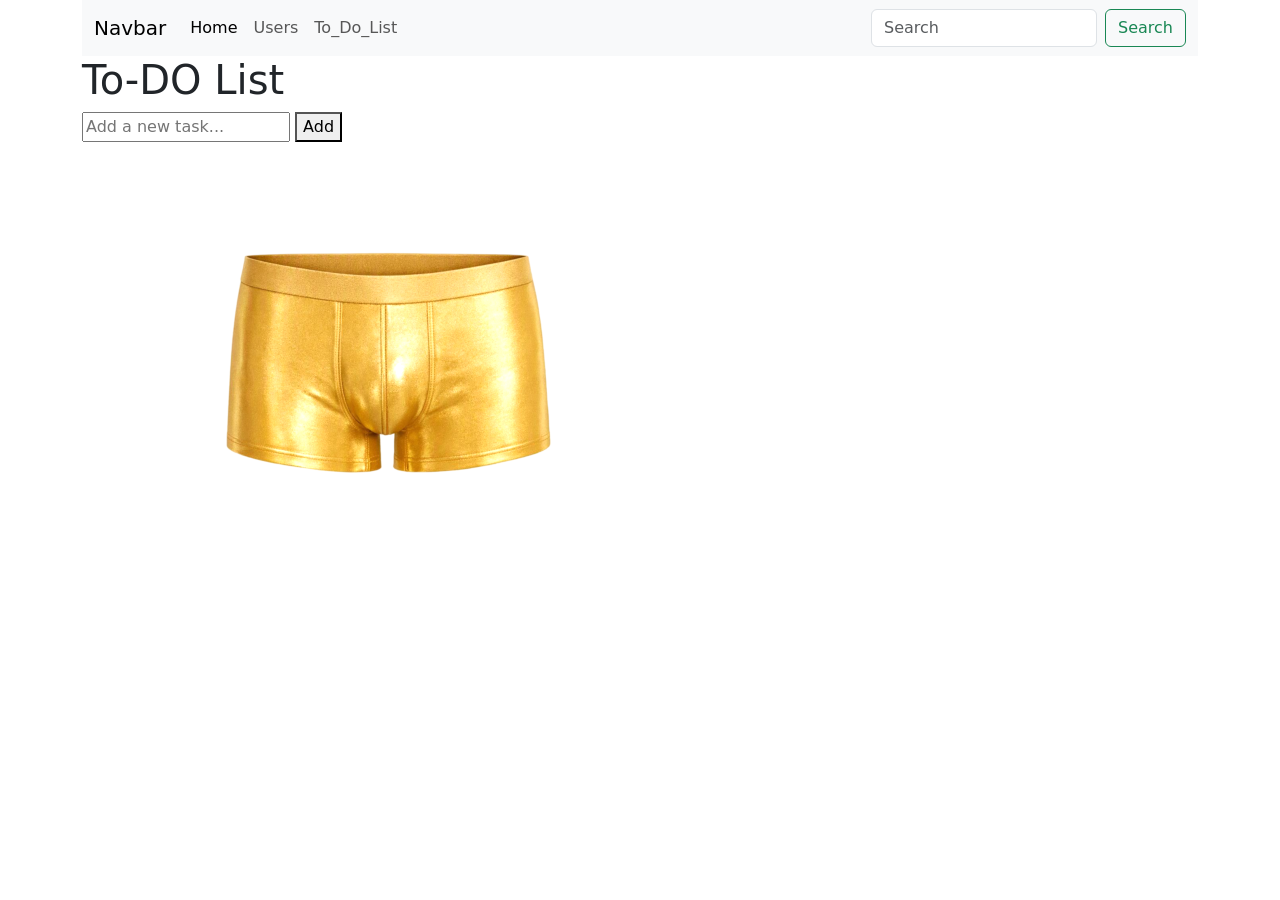
==== to-do-list.html @ 92be8766 "the start and the baisc of todo list" ====
<!DOCTYPE html>
<html lang="en">

<head>
    <meta charset="UTF-8">
    <meta name="viewport" content="width=device-width, initial-scale=1.0">
    <title>to do list</title>
    <link rel="stylesheet" href="./css/style.css">
    <link href="https://cdn.jsdelivr.net/npm/bootstrap@5.3.8/dist/css/bootstrap.min.css" rel="stylesheet"
        integrity="sha384-sRIl4kxILFvY47J16cr9ZwB07vP4J8+LH7qKQnuqkuIAvNWLzeN8tE5YBujZqJLB" crossorigin="anonymous">
</head>

<body>
    <div class="container">

        <nav class="navbar navbar-expand-lg bg-body-tertiary">
            <div class="container-fluid">
                <a class="navbar-brand" href="#">Navbar</a>
                <button class="navbar-toggler" type="button" data-bs-toggle="collapse"
                    data-bs-target="#navbarSupportedContent" aria-controls="navbarSupportedContent"
                    aria-expanded="false" aria-label="Toggle navigation">
                    <span class="navbar-toggler-icon"></span>
                </button>
                <div class="collapse navbar-collapse" id="navbarSupportedContent">
                    <ul class="navbar-nav me-auto mb-2 mb-lg-0">
                        <li class="nav-item">
                            <a class="nav-link active" aria-current="page" href="./index.html">Home</a>
                        </li>
                        <li class="nav-item">
                            <a class="nav-link" href="./usres.html">Users</a>
                        </li>
                        <li class="nav-item">
                            <a class="nav-link" href="./to-do-list.html">To_Do_List</a>
                        </li>
                        <!-- <li class="nav-item dropdown">
                            <a class="nav-link dropdown-toggle" href="#" role="button" data-bs-toggle="dropdown"
                                aria-expanded="false">
                                Dropdown
                            </a>
                            <ul class="dropdown-menu">
                                <li><a class="dropdown-item" href="#">Action</a></li>
                                <li><a class="dropdown-item" href="#">Another action</a></li>
                                <li>
                                    <hr class="dropdown-divider">
                                </li>
                                <li><a class="dropdown-item" href="#">Something else here</a></li>
                            </ul>
                        </li>
                        <li class="nav-item">
                            <a class="nav-link disabled" aria-disabled="true">Disabled</a>
                        </li>-->
                    </ul> 
                    <form class="d-flex" role="search">
                        <input class="form-control me-2" type="search" placeholder="Search" aria-label="Search" />
                        <button class="btn btn-outline-success" type="submit">Search</button>
                    </form>
                </div>
            </div>
        </nav>
    </div>

    <div class="container">

        <div class="todo-app">
            <h1>To-DO List</h1>
            <form class="input-area">
                <input type="text" id="task-input" placeholder="Add a new task..." />
                <button type="submit" id="add-task-btn">Add</button>
            </form>
            <div class="todos-container">
                <ul id="task-list"></ul>
                <img src="./images/slazzer-preview-jcm6f.png" alt="empty" class="empty-image" >
            </div>

        </div>

    </div>

    



    <script src="https://cdn.jsdelivr.net/npm/bootstrap@5.3.8/dist/js/bootstrap.bundle.min.js"
        integrity="sha384-FKyoEForCGlyvwx9Hj09JcYn3nv7wiPVlz7YYwJrWVcXK/BmnVDxM+D2scQbITxI"
        crossorigin="anonymous"></script>
    <script src="./js/main.js"></script>
</body>

</html>
---- css/style.css ----
#task-list li{ 
    dsisplay: flex;
    align-items: center;
    justify-content: space-between;
    margin-bottom: 10px;
    padding: 10px;
    border: 1px solid #ccc;
    font-size: 16px;
    position: relative;
    transition: background-color 0.3s ease;
}

#task-list li:hover {
    background-color: #f9f9f9;
}
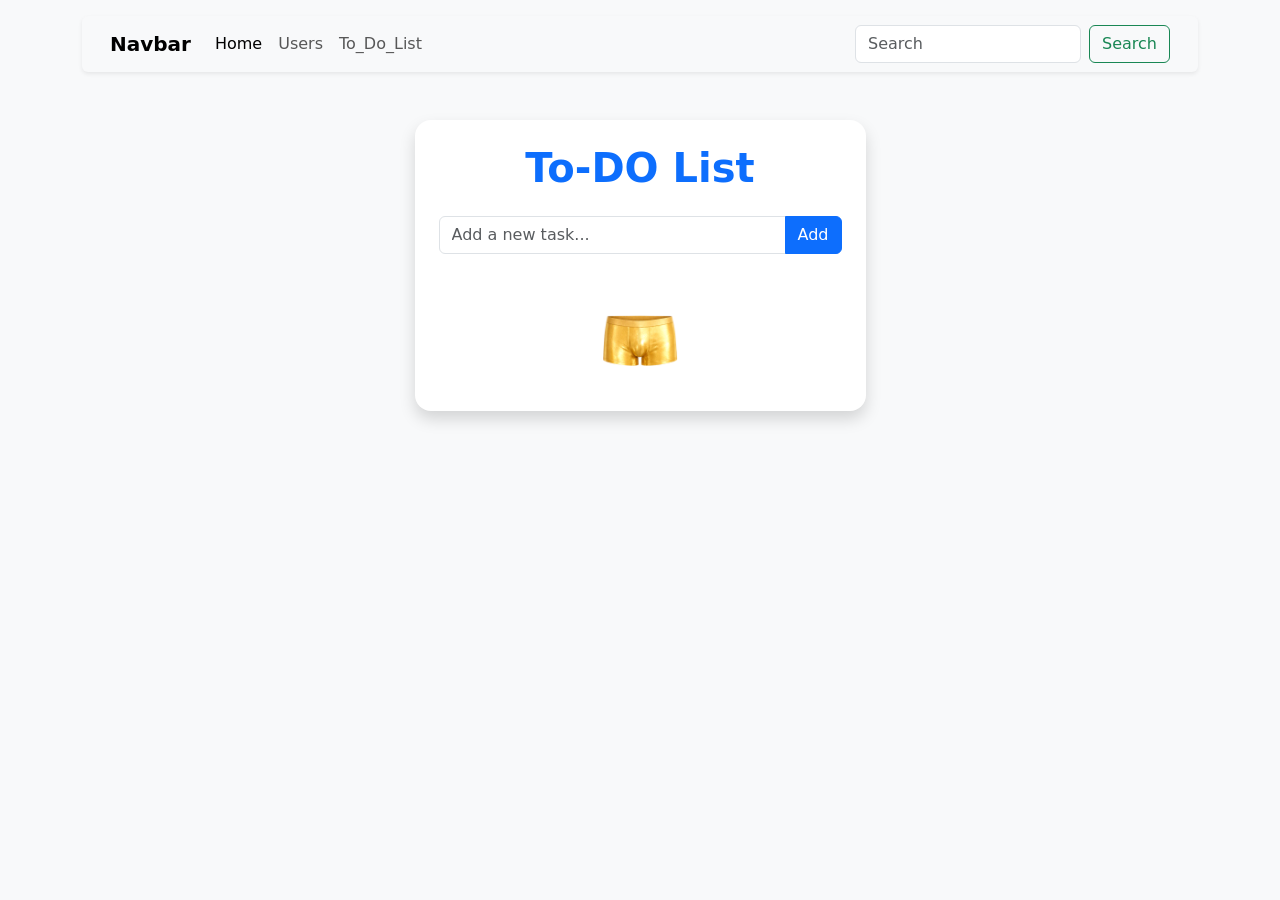
==== commit b6f84815: "devooo" ====
--- a/to-do-list.html
+++ b/to-do-list.html
@@ -1,89 +1,116 @@
-<!DOCTYPE html>
+
+<!doctype html>
 <html lang="en">
+  <head>
+    <meta charset="UTF-8" />
+    <meta name="viewport" content="width=device-width, initial-scale=1.0" />
+    <title>To-Do List</title>
+    <link
+      href="https://cdn.jsdelivr.net/npm/bootstrap@5.3.8/dist/css/bootstrap.min.css"
+      rel="stylesheet"
+      integrity="sha384-sRIl4kxILFvY47J16cr9ZwB07vP4J8+LH7qKQnuqkuIAvNWLzeN8tE5YBujZqJLB"
+      crossorigin="anonymous"
+    />
+    <link rel="stylesheet" href="./css/style.css" />
+  </head>
 
-<head>
-    <meta charset="UTF-8">
-    <meta name="viewport" content="width=device-width, initial-scale=1.0">
-    <title>to do list</title>
-    <link rel="stylesheet" href="./css/style.css">
-    <link href="https://cdn.jsdelivr.net/npm/bootstrap@5.3.8/dist/css/bootstrap.min.css" rel="stylesheet"
-        integrity="sha384-sRIl4kxILFvY47J16cr9ZwB07vP4J8+LH7qKQnuqkuIAvNWLzeN8tE5YBujZqJLB" crossorigin="anonymous">
-</head>
-
-<body>
-    <div class="container">
-
-        <nav class="navbar navbar-expand-lg bg-body-tertiary">
-            <div class="container-fluid">
-                <a class="navbar-brand" href="#">Navbar</a>
-                <button class="navbar-toggler" type="button" data-bs-toggle="collapse"
-                    data-bs-target="#navbarSupportedContent" aria-controls="navbarSupportedContent"
-                    aria-expanded="false" aria-label="Toggle navigation">
-                    <span class="navbar-toggler-icon"></span>
-                </button>
-                <div class="collapse navbar-collapse" id="navbarSupportedContent">
-                    <ul class="navbar-nav me-auto mb-2 mb-lg-0">
-                        <li class="nav-item">
-                            <a class="nav-link active" aria-current="page" href="./index.html">Home</a>
-                        </li>
-                        <li class="nav-item">
-                            <a class="nav-link" href="./usres.html">Users</a>
-                        </li>
-                        <li class="nav-item">
-                            <a class="nav-link" href="./to-do-list.html">To_Do_List</a>
-                        </li>
-                        <!-- <li class="nav-item dropdown">
-                            <a class="nav-link dropdown-toggle" href="#" role="button" data-bs-toggle="dropdown"
-                                aria-expanded="false">
-                                Dropdown
-                            </a>
-                            <ul class="dropdown-menu">
-                                <li><a class="dropdown-item" href="#">Action</a></li>
-                                <li><a class="dropdown-item" href="#">Another action</a></li>
-                                <li>
-                                    <hr class="dropdown-divider">
-                                </li>
-                                <li><a class="dropdown-item" href="#">Something else here</a></li>
-                            </ul>
-                        </li>
-                        <li class="nav-item">
-                            <a class="nav-link disabled" aria-disabled="true">Disabled</a>
-                        </li>-->
-                    </ul> 
-                    <form class="d-flex" role="search">
-                        <input class="form-control me-2" type="search" placeholder="Search" aria-label="Search" />
-                        <button class="btn btn-outline-success" type="submit">Search</button>
-                    </form>
-                </div>
-            </div>
-        </nav>
+  <body class="bg-light">
+    <!-- Navbar with Bootstrap Classes -->
+    <div class="container my-3">
+      <nav
+        class="navbar navbar-expand-lg bg-body-tertiary rounded shadow-sm px-3"
+      >
+        <div class="container-fluid">
+          <a class="navbar-brand fw-bold" href="#">Navbar</a>
+          <button
+            class="navbar-toggler"
+            type="button"
+            data-bs-toggle="collapse"
+            data-bs-target="#navbarSupportedContent"
+            aria-controls="navbarSupportedContent"
+            aria-expanded="false"
+            aria-label="Toggle navigation"
+          >
+            <span class="navbar-toggler-icon"></span>
+          </button>
+          <div class="collapse navbar-collapse" id="navbarSupportedContent">
+            <ul class="navbar-nav me-auto mb-2 mb-lg-0">
+              <li class="nav-item">
+                <a
+                  class="nav-link active"
+                  aria-current="page"
+                  href="./index.html"
+                  >Home</a
+                >
+              </li>
+              <li class="nav-item">
+                <a class="nav-link" href="./usres.html">Users</a>
+              </li>
+              <li class="nav-item">
+                <a class="nav-link" href="./to-do-list.html">To_Do_List</a>
+              </li>
+            </ul>
+            <form class="d-flex" role="search">
+              <input
+                class="form-control me-2"
+                type="search"
+                placeholder="Search"
+                aria-label="Search"
+              />
+              <button class="btn btn-outline-success" type="submit">
+                Search
+              </button>
+            </form>
+          </div>
+        </div>
+      </nav>
     </div>
 
-    <div class="container">
+    <!-- Todo App Container with Bootstrap Grid & Card Classes -->
+    <div class="container mt-5">
+      <div class="row justify-content-center">
+        <div class="col-md-6 col-lg-5">
+          <div class="card shadow border-0 p-4 rounded-4">
+            <div class="todo-app">
+              <h1 class="text-center mb-4 fw-bold text-primary">To-DO List</h1>
 
-        <div class="todo-app">
-            <h1>To-DO List</h1>
-            <form class="input-area">
-                <input type="text" id="task-input" placeholder="Add a new task..." />
-                <button type="submit" id="add-task-btn">Add</button>
-            </form>
-            <div class="todos-container">
-                <ul id="task-list"></ul>
-                <img src="./images/slazzer-preview-jcm6f.png" alt="empty" class="empty-image" >
+              <!-- Input Group Classes -->
+              <form class="input-group mb-4">
+                <input
+                  type="text"
+                  id="task-input"
+                  class="form-control"
+                  placeholder="Add a new task..."
+                />
+                <button type="submit" id="add-task-btn" class="btn btn-primary">
+                  Add
+                </button>
+              </form>
+
+              <div class="todos-container">
+                <!-- List Group Class for Tasks -->
+                <ul id="task-list" class="list-group mb-3"></ul>
+
+                <div class="text-center">
+                  <img
+                    src="./images/slazzer-preview-jcm6f.png"
+                    alt="empty"
+                    class="empty-image img-fluid"
+                    style="max-width: 140px"
+                  />
+                </div>
+              </div>
             </div>
-
+          </div>
         </div>
-
+      </div>
     </div>
 
-    
-
-
-
-    <script src="https://cdn.jsdelivr.net/npm/bootstrap@5.3.8/dist/js/bootstrap.bundle.min.js"
-        integrity="sha384-FKyoEForCGlyvwx9Hj09JcYn3nv7wiPVlz7YYwJrWVcXK/BmnVDxM+D2scQbITxI"
-        crossorigin="anonymous"></script>
+    <script
+      src="https://cdn.jsdelivr.net/npm/bootstrap@5.3.8/dist/js/bootstrap.bundle.min.js"
+      integrity="sha384-FKyoEForCGlyvwx9Hj09JcYn3nv7wiPVlz7YYwJrWVcXK/BmnVDxM+D2scQbITxI"
+      crossorigin="anonymous"
+    ></script>
     <script src="./js/main.js"></script>
-</body>
-
-</html>+  </body>
+</html>
--- a/css/style.css
+++ b/css/style.css
@@ -1,15 +1,7 @@
-#task-list li{ 
-    dsisplay: flex;
-    align-items: center;
-    justify-content: space-between;
-    margin-bottom: 10px;
-    padding: 10px;
-    border: 1px solid #ccc;
-    font-size: 16px;
-    position: relative;
-    transition: background-color 0.3s ease;
+#task-list li span {
+  padding: auto;
 }
 
 #task-list li:hover {
-    background-color: #f9f9f9;
-}+  background-color: #f9f9f9;
+}
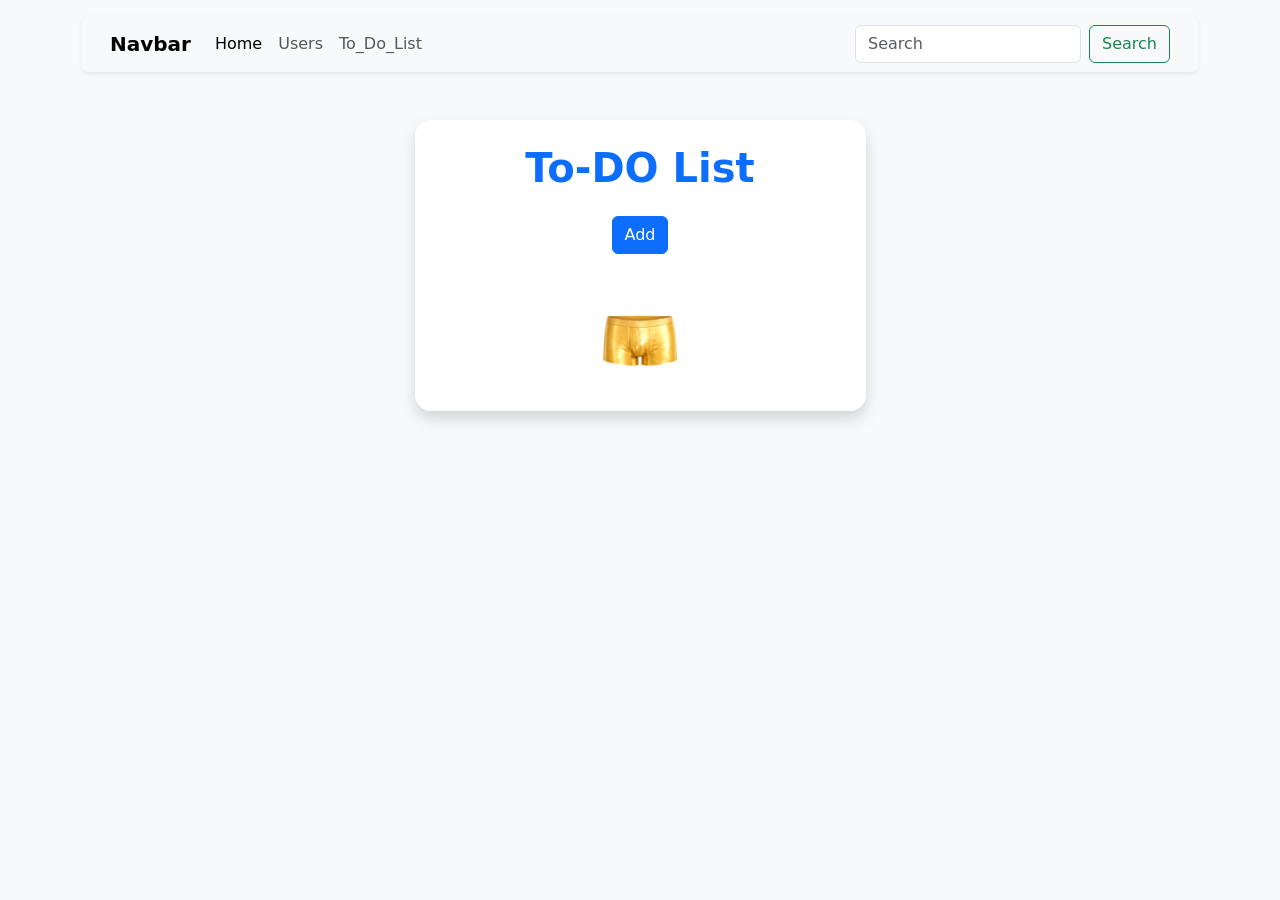
==== commit f8e9b281: "add some thing in mack a discription" ====
--- a/to-do-list.html
+++ b/to-do-list.html
@@ -1,4 +1,3 @@
-
 <!doctype html>
 <html lang="en">
   <head>
@@ -75,21 +74,26 @@
               <h1 class="text-center mb-4 fw-bold text-primary">To-DO List</h1>
 
               <!-- Input Group Classes -->
-              <form class="input-group mb-4">
-                <input
-                  type="text"
-                  id="task-input"
-                  class="form-control"
-                  placeholder="Add a new task..."
-                />
-                <button type="submit" id="add-task-btn" class="btn btn-primary">
+            <div class="d-flex justify-content-center mb-4">
+              <button type="submit" id="add-task-btn" class="btn btn-primary btn btn-primary" data-bs-toggle="modal"
+                data-bs-target="#staticBackdrop">
                   Add
                 </button>
-              </form>
+                </div>
+                <!-- </form> -->
 
               <div class="todos-container">
                 <!-- List Group Class for Tasks -->
-                <ul id="task-list" class="list-group mb-3"></ul>
+                <ul id="task-list" class="list-group mb-3">
+                  <div class="row">
+                     <div class="col">
+                       <div class="collapse multi-collapse" id="multiCollapseExample1">
+                         <div class="card card-body">
+                           Some placeholder content for the first collapse component of this multi-collapse example. This panel is hidden by default but revealed when the user activates the relevant trigger.
+                         </div>
+                       </div>
+                     </div>
+                </ul>
 
                 <div class="text-center">
                   <img
@@ -106,6 +110,65 @@
       </div>
     </div>
 
+    <!-- Button trigger modal -->
+    <!-- <button type="button" class="btn btn-primary" data-bs-toggle="modal" data-bs-target="#staticBackdrop">
+                                      Launch static backdrop modal
+                                    </button> -->
+    
+    <!-- Modal -->
+    <div class="modal fade" id="staticBackdrop" data-bs-backdrop="static" data-bs-keyboard="false" tabindex="-1"
+      aria-labelledby="staticBackdropLabel" aria-hidden="true">
+      <div class="modal-dialog">
+        <div class="modal-content">
+          <div class="modal-header">
+            <h1 class="modal-title fs-5" id="staticBackdropLabel">Modal title</h1>
+            <button type="button" class="btn-close" data-bs-dismiss="modal" aria-label="Close"></button>
+          </div>
+          <div class="modal-body">
+    
+    
+            <form id="task-form">
+    
+              <div class="input-group mb-3" id="task-title" name="task-title">
+                <span class="input-group-text" id="basic-addon1">Task Title</span>
+                <input type="text" class="form-control" placeholder="I have to ..." aria-label=""
+                  aria-describedby="basic-addon1">
+              </div>
+    
+    
+    
+              <div class="input-group mb-3" name="user-select" id="user-select"> 
+                <label class="input-group-text" for="inputGroupSelect01">Usere</label>
+                <select class="form-select" id="inputGroupSelect01">
+                  <option selected>Choose...</option>
+                  <option value="1">One</option>
+                  <option value="2">Two</option>
+                  <option value="3">Three</option>
+                </select>
+              </div>
+    
+    
+    
+              <div class="input-group" id="task-description" name="task-description">
+                <span class="input-group-text">Task Description</span>
+                <textarea class="form-control" aria-label="With textarea"></textarea>
+              </div>
+    
+    
+    
+    
+    
+    
+              <button type="submit" class="btn btn-primary">Add Task</button>
+              <button type="button" class="btn btn-secondary" data-bs-dismiss="modal">Close</button>
+            </form>
+    
+          </div>
+        </div>
+      </div>
+    </div>
+    </div>
+
     <script
       src="https://cdn.jsdelivr.net/npm/bootstrap@5.3.8/dist/js/bootstrap.bundle.min.js"
       integrity="sha384-FKyoEForCGlyvwx9Hj09JcYn3nv7wiPVlz7YYwJrWVcXK/BmnVDxM+D2scQbITxI"
@@ -114,3 +177,4 @@
     <script src="./js/main.js"></script>
   </body>
 </html>
+
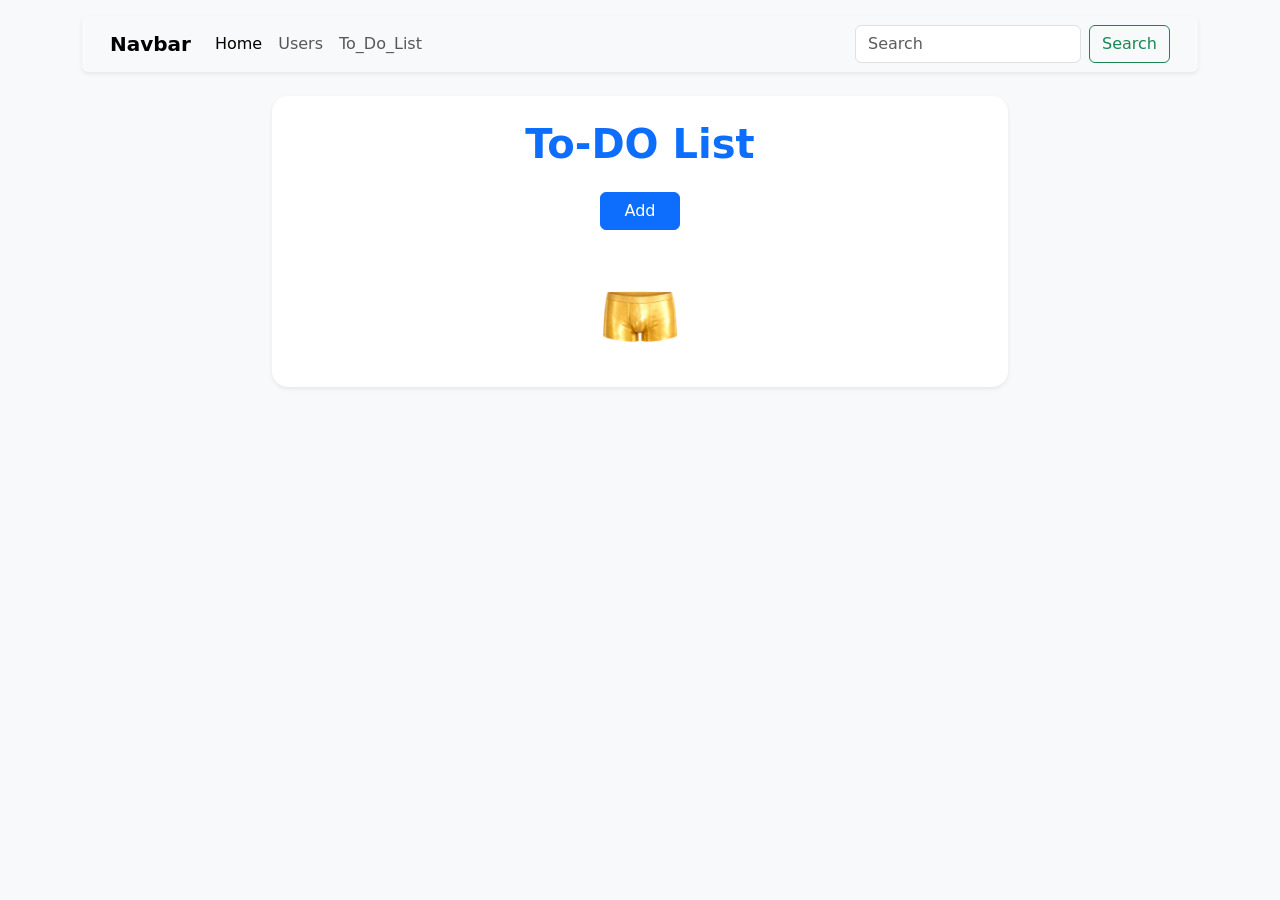
==== commit 1ee7dbbd: "add edit && delete bottn" ====
--- a/to-do-list.html
+++ b/to-do-list.html
@@ -1,180 +1,118 @@
 <!doctype html>
 <html lang="en">
-  <head>
-    <meta charset="UTF-8" />
-    <meta name="viewport" content="width=device-width, initial-scale=1.0" />
-    <title>To-Do List</title>
-    <link
-      href="https://cdn.jsdelivr.net/npm/bootstrap@5.3.8/dist/css/bootstrap.min.css"
-      rel="stylesheet"
-      integrity="sha384-sRIl4kxILFvY47J16cr9ZwB07vP4J8+LH7qKQnuqkuIAvNWLzeN8tE5YBujZqJLB"
-      crossorigin="anonymous"
-    />
-    <link rel="stylesheet" href="./css/style.css" />
-  </head>
 
-  <body class="bg-light">
-    <!-- Navbar with Bootstrap Classes -->
-    <div class="container my-3">
-      <nav
-        class="navbar navbar-expand-lg bg-body-tertiary rounded shadow-sm px-3"
-      >
-        <div class="container-fluid">
-          <a class="navbar-brand fw-bold" href="#">Navbar</a>
-          <button
-            class="navbar-toggler"
-            type="button"
-            data-bs-toggle="collapse"
-            data-bs-target="#navbarSupportedContent"
-            aria-controls="navbarSupportedContent"
-            aria-expanded="false"
-            aria-label="Toggle navigation"
-          >
-            <span class="navbar-toggler-icon"></span>
-          </button>
-          <div class="collapse navbar-collapse" id="navbarSupportedContent">
-            <ul class="navbar-nav me-auto mb-2 mb-lg-0">
-              <li class="nav-item">
-                <a
-                  class="nav-link active"
-                  aria-current="page"
-                  href="./index.html"
-                  >Home</a
-                >
-              </li>
-              <li class="nav-item">
-                <a class="nav-link" href="./usres.html">Users</a>
-              </li>
-              <li class="nav-item">
-                <a class="nav-link" href="./to-do-list.html">To_Do_List</a>
-              </li>
-            </ul>
-            <form class="d-flex" role="search">
-              <input
-                class="form-control me-2"
-                type="search"
-                placeholder="Search"
-                aria-label="Search"
-              />
-              <button class="btn btn-outline-success" type="submit">
-                Search
+<head>
+  <meta charset="UTF-8" />
+  <meta name="viewport" content="width=device-width, initial-scale=1.0" />
+  <title>To-Do List</title>
+  <link href="https://cdn.jsdelivr.net/npm/bootstrap@5.3.8/dist/css/bootstrap.min.css" rel="stylesheet"
+    integrity="sha384-sRIl4kxILFvY47J16cr9ZwB07vP4J8+LH7qKQnuqkuIAvNWLzeN8tE5YBujZqJLB" crossorigin="anonymous" />
+  <link rel="stylesheet" href="./css/style.css" />
+</head>
+
+<body class="bg-light">
+  <!-- Navbar -->
+  <div class="container my-3">
+    <nav class="navbar navbar-expand-lg bg-body-tertiary rounded shadow-sm px-3">
+      <div class="container-fluid">
+        <a class="navbar-brand fw-bold" href="#">Navbar</a>
+        <button class="navbar-toggler" type="button" data-bs-toggle="collapse" data-bs-target="#navbarSupportedContent"
+          aria-controls="navbarSupportedContent" aria-expanded="false" aria-label="Toggle navigation">
+          <span class="navbar-toggler-icon"></span>
+        </button>
+        <div class="collapse navbar-collapse" id="navbarSupportedContent">
+          <ul class="navbar-nav me-auto mb-2 mb-lg-0">
+            <li class="nav-item">
+              <a class="nav-link active" aria-current="page" href="./index.html">Home</a>
+            </li>
+            <li class="nav-item">
+              <a class="nav-link" href="./usres.html">Users</a>
+            </li>
+            <li class="nav-item">
+              <a class="nav-link" href="./to-do-list.html">To_Do_List</a>
+            </li>
+          </ul>
+          <form class="d-flex" role="search">
+            <input class="form-control me-2" type="search" placeholder="Search" aria-label="Search" />
+            <button class="btn btn-outline-success" type="submit">Search</button>
+          </form>
+        </div>
+      </div>
+    </nav>
+  </div>
+
+  <!-- Todo App Container -->
+  <div class="container my-4">
+    <div class="row justify-content-center">
+      <div class="col-12 col-md-10 col-lg-8">
+        <div class="card shadow-sm border-0 p-4 rounded-4">
+          <div class="todo-app">
+            <h1 class="text-center mb-4 fw-bold text-primary">To-DO List</h1>
+
+            <div class="d-flex justify-content-center mb-4">
+              <button type="button" id="add-task-btn" class="btn btn-primary px-4" data-bs-toggle="modal"
+                data-bs-target="#staticBackdrop">
+                Add
               </button>
-            </form>
-          </div>
-        </div>
-      </nav>
-    </div>
+            </div>
 
-    <!-- Todo App Container with Bootstrap Grid & Card Classes -->
-    <div class="container mt-5">
-      <div class="row justify-content-center">
-        <div class="col-md-6 col-lg-5">
-          <div class="card shadow border-0 p-4 rounded-4">
-            <div class="todo-app">
-              <h1 class="text-center mb-4 fw-bold text-primary">To-DO List</h1>
+            <div class="todos-container">
+              <ul id="task-list" class="list-group list-group-flush mb-3"></ul>
 
-              <!-- Input Group Classes -->
-            <div class="d-flex justify-content-center mb-4">
-              <button type="submit" id="add-task-btn" class="btn btn-primary btn btn-primary" data-bs-toggle="modal"
-                data-bs-target="#staticBackdrop">
-                  Add
-                </button>
-                </div>
-                <!-- </form> -->
-
-              <div class="todos-container">
-                <!-- List Group Class for Tasks -->
-                <ul id="task-list" class="list-group mb-3">
-                  <div class="row">
-                     <div class="col">
-                       <div class="collapse multi-collapse" id="multiCollapseExample1">
-                         <div class="card card-body">
-                           Some placeholder content for the first collapse component of this multi-collapse example. This panel is hidden by default but revealed when the user activates the relevant trigger.
-                         </div>
-                       </div>
-                     </div>
-                </ul>
-
-                <div class="text-center">
-                  <img
-                    src="./images/slazzer-preview-jcm6f.png"
-                    alt="empty"
-                    class="empty-image img-fluid"
-                    style="max-width: 140px"
-                  />
-                </div>
+              <div class="text-center">
+                <img src="./images/slazzer-preview-jcm6f.png" alt="empty" class="empty-image img-fluid"
+                  style="max-width: 140px" />
               </div>
             </div>
           </div>
         </div>
       </div>
     </div>
+  </div>
 
-    <!-- Button trigger modal -->
-    <!-- <button type="button" class="btn btn-primary" data-bs-toggle="modal" data-bs-target="#staticBackdrop">
-                                      Launch static backdrop modal
-                                    </button> -->
-    
-    <!-- Modal -->
-    <div class="modal fade" id="staticBackdrop" data-bs-backdrop="static" data-bs-keyboard="false" tabindex="-1"
-      aria-labelledby="staticBackdropLabel" aria-hidden="true">
-      <div class="modal-dialog">
-        <div class="modal-content">
-          <div class="modal-header">
-            <h1 class="modal-title fs-5" id="staticBackdropLabel">Modal title</h1>
-            <button type="button" class="btn-close" data-bs-dismiss="modal" aria-label="Close"></button>
-          </div>
-          <div class="modal-body">
-    
-    
-            <form id="task-form">
-    
-              <div class="input-group mb-3" id="task-title" name="task-title">
-                <span class="input-group-text" id="basic-addon1">Task Title</span>
-                <input type="text" class="form-control" placeholder="I have to ..." aria-label=""
-                  aria-describedby="basic-addon1">
-              </div>
-    
-    
-    
-              <div class="input-group mb-3" name="user-select" id="user-select"> 
-                <label class="input-group-text" for="inputGroupSelect01">Usere</label>
-                <select class="form-select" id="inputGroupSelect01">
-                  <option selected>Choose...</option>
-                  <option value="1">One</option>
-                  <option value="2">Two</option>
-                  <option value="3">Three</option>
-                </select>
-              </div>
-    
-    
-    
-              <div class="input-group" id="task-description" name="task-description">
-                <span class="input-group-text">Task Description</span>
-                <textarea class="form-control" aria-label="With textarea"></textarea>
-              </div>
-    
-    
-    
-    
-    
-    
+  <!-- Modal -->
+  <div class="modal fade" id="staticBackdrop" data-bs-backdrop="static" data-bs-keyboard="false" tabindex="-1"
+    aria-labelledby="staticBackdropLabel" aria-hidden="true">
+    <div class="modal-dialog modal-dialog-centered">
+      <div class="modal-content">
+        <div class="modal-header">
+          <h1 class="modal-title fs-5" id="staticBackdropLabel">Add Task</h1>
+          <button type="button" class="btn-close" data-bs-dismiss="modal" aria-label="Close"></button>
+        </div>
+        <div class="modal-body">
+          <form id="task-form">
+            <div class="input-group mb-3" id="task-title">
+              <span class="input-group-text">Task Title</span>
+              <input type="text" class="form-control" placeholder="I have to ..." required>
+            </div>
+
+            <div class="input-group mb-3" id="user-select">
+              <label class="input-group-text" for="inputGroupSelect01">User</label>
+              <select class="form-select" id="inputGroupSelect01" required>
+                <option value="" selected disabled>Choose...</option>
+              </select>
+            </div>
+
+            <div class="input-group mb-3" id="task-description">
+              <span class="input-group-text">Task Description</span>
+              <textarea class="form-control" aria-label="With textarea" rows="3"></textarea>
+            </div>
+
+            <div class="d-flex justify-content-end gap-2">
+              <button type="button" class="btn btn-secondary" data-bs-dismiss="modal">Close</button>
               <button type="submit" class="btn btn-primary">Add Task</button>
-              <button type="button" class="btn btn-secondary" data-bs-dismiss="modal">Close</button>
-            </form>
-    
-          </div>
+            </div>
+          </form>
         </div>
       </div>
     </div>
-    </div>
+  </div>
 
-    <script
-      src="https://cdn.jsdelivr.net/npm/bootstrap@5.3.8/dist/js/bootstrap.bundle.min.js"
-      integrity="sha384-FKyoEForCGlyvwx9Hj09JcYn3nv7wiPVlz7YYwJrWVcXK/BmnVDxM+D2scQbITxI"
-      crossorigin="anonymous"
-    ></script>
-    <script src="./js/main.js"></script>
-  </body>
-</html>
+  <script src="./js/server.js"></script>
+  <script src="https://cdn.jsdelivr.net/npm/bootstrap@5.3.8/dist/js/bootstrap.bundle.min.js"
+    integrity="sha384-FKyoEForCGlyvwx9Hj09JcYn3nv7wiPVlz7YYwJrWVcXK/BmnVDxM+D2scQbITxI"
+    crossorigin="anonymous"></script>
+  <script src="./js/main.js"></script>
+</body>
 
+</html>
--- a/css/style.css
+++ b/css/style.css
@@ -4,4 +4,30 @@
 
 #task-list li:hover {
   background-color: #f9f9f9;
+  /* background-color: blue; */
 }
+
+/* .todo-app{
+  width: 500px;
+} */
+
+/* ضبط استجابة القوائم والعناصر داخل البطاقة */
+#task-list {
+  width: 100%;
+  padding: 0;
+}
+
+#task-list .list-group-item {
+  background-color: #f8f9fa;
+  border: 1px solid #e9ecef;
+  border-radius: 10px !important;
+  margin-bottom: 8px;
+  padding: 10px 14px;
+}
+
+/* منع انكماش مجموعة الأزرار في الجانب الأيمن */
+#task-list .list-group-item .btn-group,
+#task-list .list-group-item .btn-sm {
+  font-size: 0.82rem;
+  white-space: nowrap;
+}
